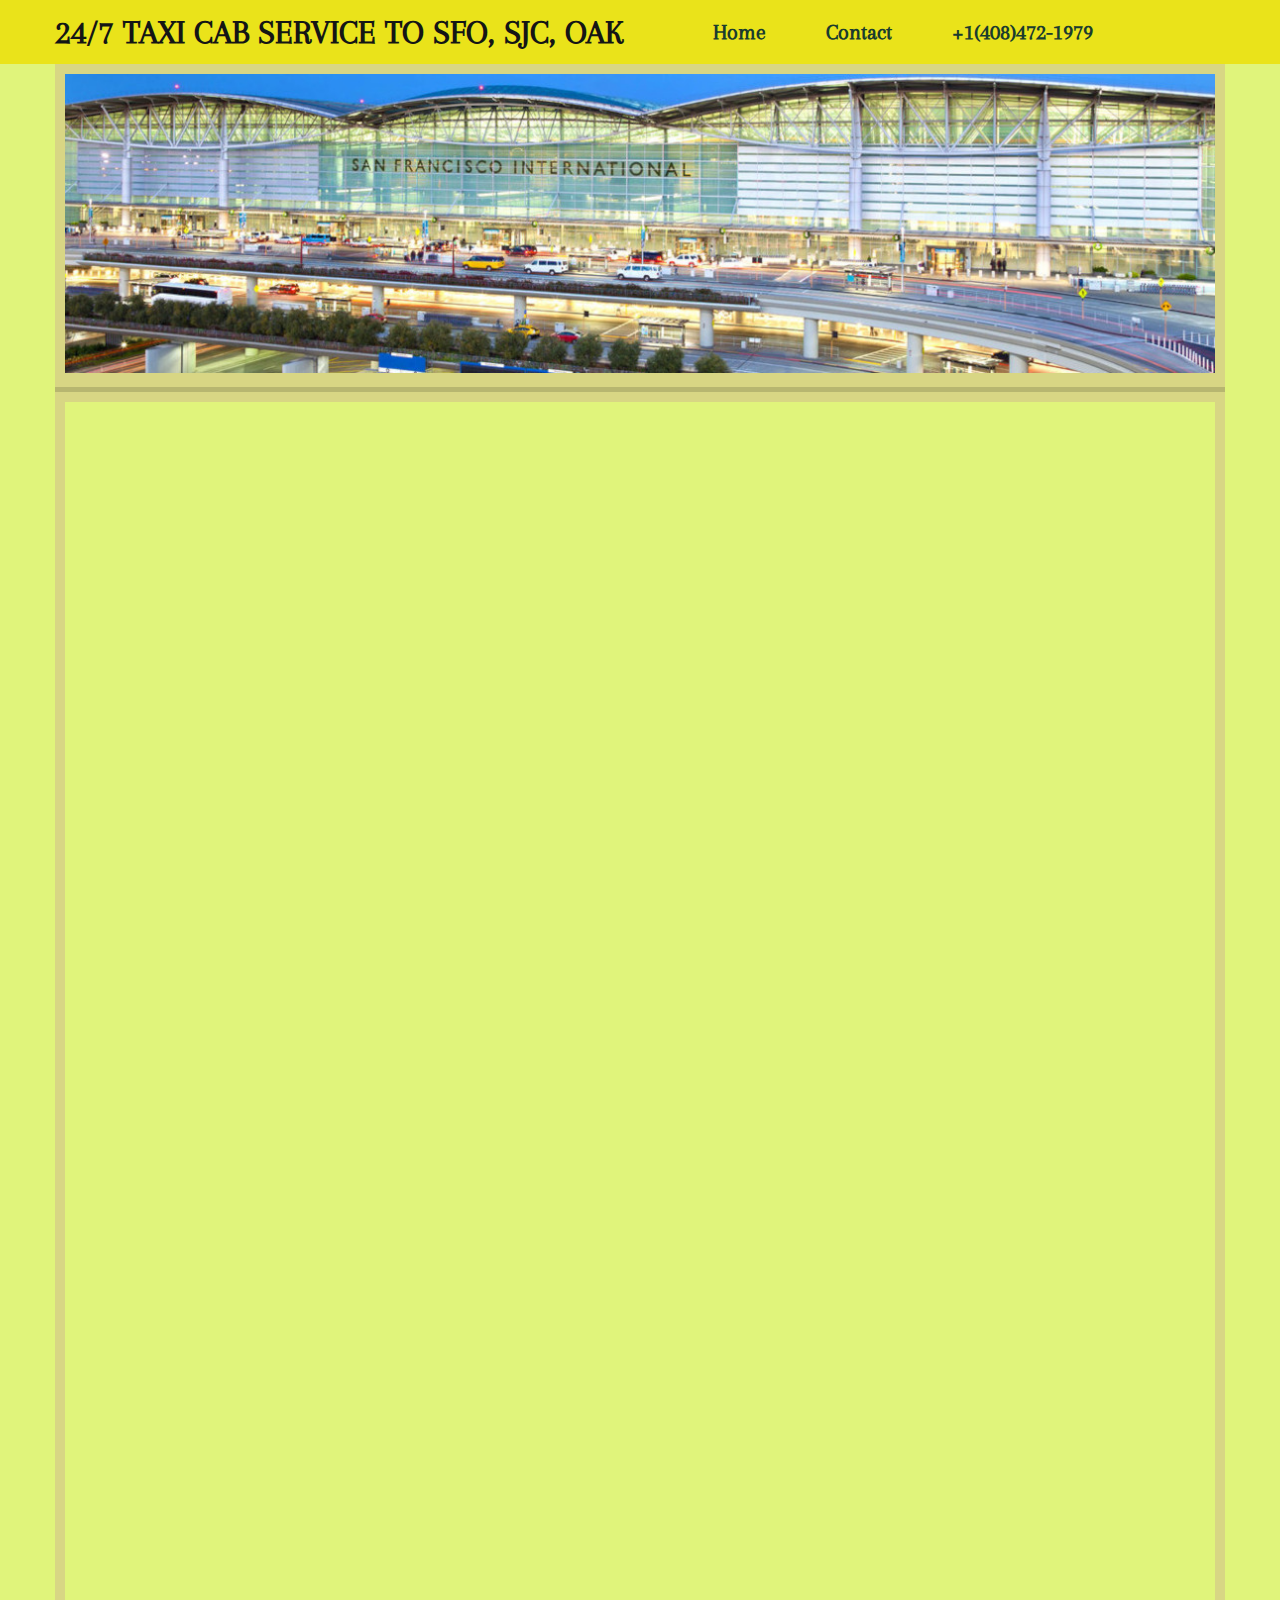
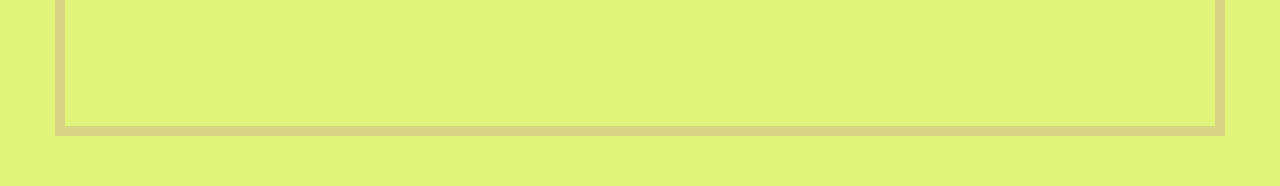
==== contact.html @ 0f36883a "Add files via upload" ====
<!DOCTYPE html>
<html>

<head>
  <meta charset="utf-8">
  <meta name="viewport" content="width=device-width">
  <title>24/7 TAXI CAB SERVICE TO SFO, SJC, OAK</title>
  <link rel="preconnect" href="https://fonts.googleapis.com">
  <link rel="preconnect" href="https://fonts.gstatic.com" crossorigin>
  <link href="https://fonts.googleapis.com/css2?family=Arapey:ital@1&display=swap" rel="stylesheet">

  <link rel="icon" href="/images/icon.ico" type="image/png">

  <link href="style.css" rel="stylesheet" type="text/css" />
</head>

<body>
  <div class="topbar">
    <nav>
      <!--div class="menu"-->
      <h1 id="title">24/7 TAXI CAB SERVICE TO SFO, SJC, OAK</h1>
      <ul id="links">

        <li>
          <a href="index.html">Home</a>
        </li>
        <li>
          <a href="contact.html">Contact</a>
        </li>
        <li><a href="tel:408-472-1979">+1(408)472-1979</a></li>
      </ul>
      <!--/div-->
    </nav>
  </div>
  <div class="container">
    <div class="img-banner">
      <img src="sfo-airport-cab-service-01.jpg">
    </div>
    <div class="content-area">
      <div class="content-background">
        <div class="contact-frame">
          <iframe
            src="https://docs.google.com/forms/d/e/1FAIpQLSdmXZqL-6tHJA0bZGivyg2mp9SifuVACV2V3ed8OBT73Bk5tw/viewform?embedded=true"
            width="640" height="1300" frameborder="0" marginheight="0" marginwidth="0">Loading…</iframe>
        </div>
        <!--div class="sidebar">
          Contact Form
        </div>
        <div class="clear"></div-->
      </div>
    </div>

  </div>

  <script src="script.js"></script>
</body>

</html>
---- style.css ----
*,
body,
html {
  margin: 0;
  padding: 0;
  list-style: none;
  text-decoration: none;
  box-sizing: border-box;

}

body,
html {
  background-color: #e0f47b;
  text-align: center;
}

body {
  font-family: 'Arapey', serif;

}

h1 {
  color: #141515;
}

div.topbar {
  background-color: #eae31a;
}

nav {
  display: flex;
  align-items: center;
  width: 1170px;
  margin: auto
}



#title {
  font-size: 34px;
}

#links {
  margin-left: 60px;
  display: flex;
  align-items: center;
}

#links>li>a {
  color: #1a3c2e;
  display: inline-block;
  padding: 20px 30px;
  font-size: 22px;
  font-style: normal;
  font-weight: bold;
}

#links>li {
  position: relative;

}

#links>li:hover>a {
  color: #0b280e;
  background-color: #e0f47b
}

#links>li:hover .dropdown {
  display: block;
}

.dropdown {
  position: absolute;
  top: 100%;
  left: 0;
  right: 0;
  z-index: 10;
  background: #b3d0b7;
  display: none;

}

.dropdown a:hover {
  display: inline-block;
  text-align: center;
  color: white;
  padding: 10px;
  width: 100%;
}

.dropdown a:hover {
  background-color: #869c86;
}

.triangle {
  width: 20px;
  height: 10px;
  background: white;
  clip-path: polygon(0 0, 100% 0, 50% 100%);
  position: absolute;
  top: 0;
  left: 50%;
  transform: translateX(-50%);
}

.img-banner {
  padding: 10px;
  background: #d8d684;
  border-bottom: 5px solid rgba(0, 0, 0, 0.15);
  box-sizing: border-box;

}

.img-banner img {
  width: 1150px;
}

.container {
  width: 1170px;
  margin: auto
}

.content-area {
  position: relative;
  background: #d8d684;
  margin-bottom: 50px;
  box-sizing: border-box;
  padding: 10px;
}

div.content-background {
  background-color: #e0f47b;
  padding: 10px;
  font-size: 18px;
  font-style: normal;
  text-align: justify !important;
}

div.content {

  float: left;
  width: 70%;
}

div.sidebar {
  width: 30%;
  float: right;
  background-color: #e0f47b;
}

.clear {
  clear: both;
}

.contact-frame {
  margin: auto;
  width: 640px;
}
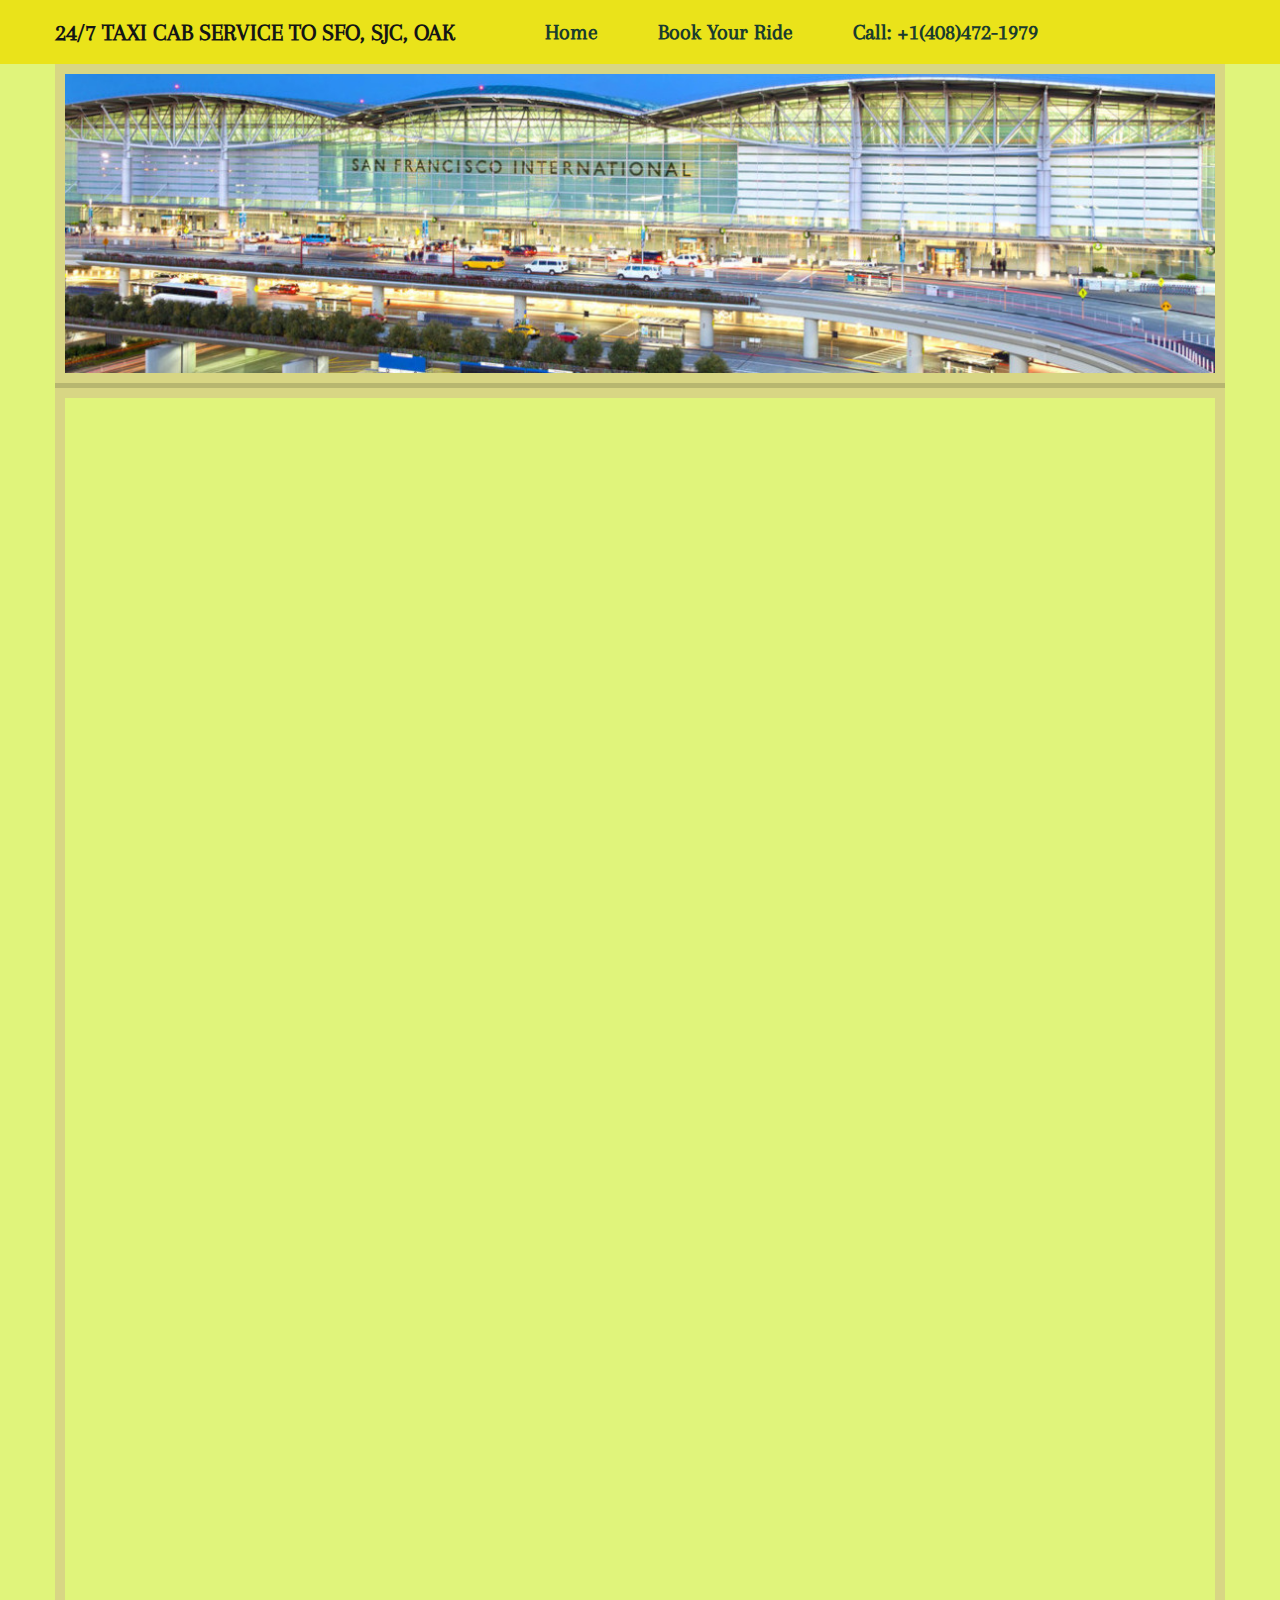
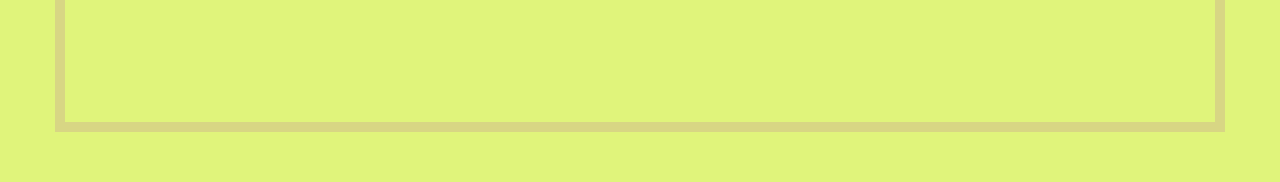
==== commit 4d3a1d42: "Update contact.html" ====
--- a/contact.html
+++ b/contact.html
@@ -25,9 +25,9 @@
           <a href="index.html">Home</a>
         </li>
         <li>
-          <a href="contact.html">Contact</a>
+          <a href="contact.html">Book Your Ride</a>
         </li>
-        <li><a href="tel:408-472-1979">+1(408)472-1979</a></li>
+        <li><a href="tel:408-472-1979">Call: +1(408)472-1979</a></li>
       </ul>
       <!--/div-->
     </nav>
@@ -55,4 +55,4 @@
   <script src="script.js"></script>
 </body>
 
-</html>+</html>
--- a/style.css
+++ b/style.css
@@ -31,14 +31,14 @@
 nav {
   display: flex;
   align-items: center;
-  width: 1170px;
+  max-width: 1170px;
   margin: auto
 }
 
 
 
 #title {
-  font-size: 34px;
+  font-size: 24px;
 }
 
 #links {
@@ -113,11 +113,12 @@
 }
 
 .img-banner img {
-  width: 1150px;
+  max-width:100%;
+  display:block;
 }
 
 .container {
-  width: 1170px;
+  max-width: 1170px;
   margin: auto
 }
 
@@ -155,5 +156,5 @@
 
 .contact-frame {
   margin: auto;
-  width: 640px;
-}+  max-width: 640px;
+}
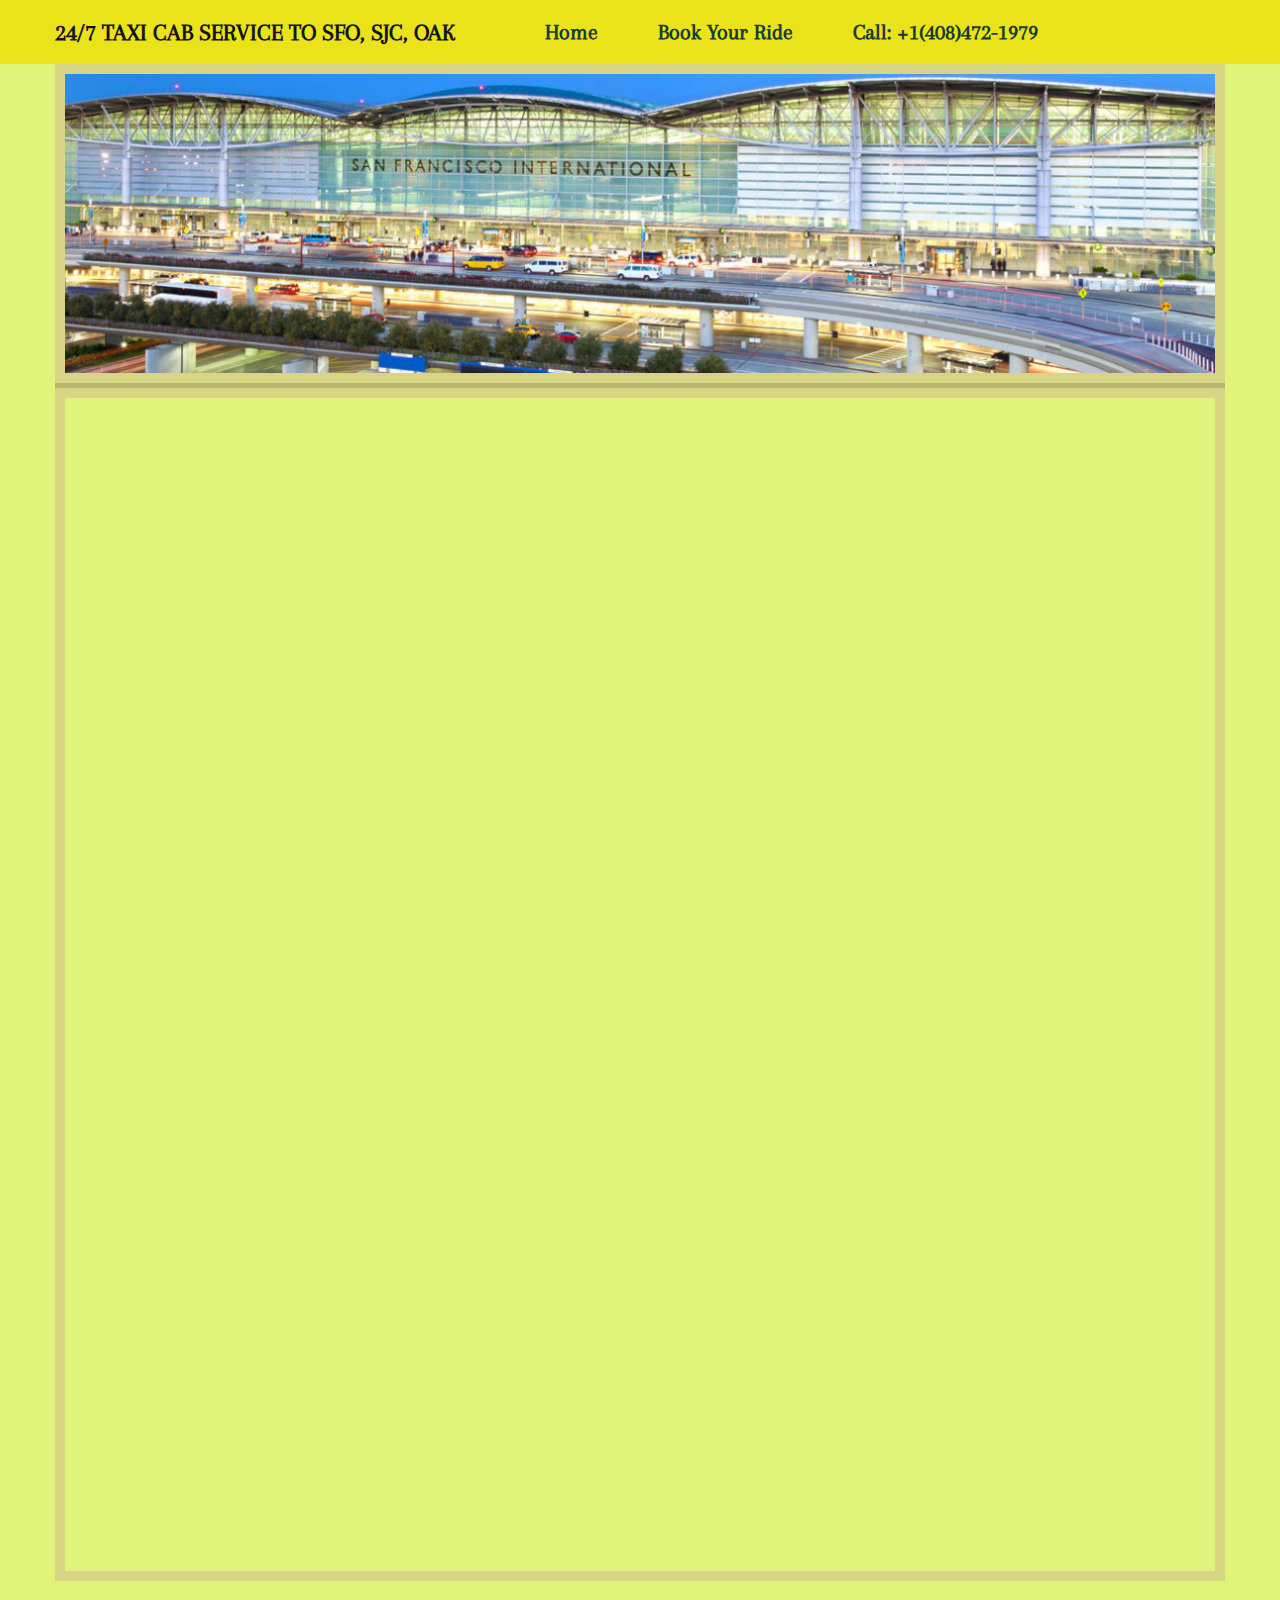
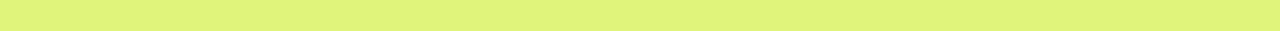
==== commit eb5490c7: "Update contact.html" ====
--- a/contact.html
+++ b/contact.html
@@ -39,9 +39,7 @@
     <div class="content-area">
       <div class="content-background">
         <div class="contact-frame">
-          <iframe
-            src="https://docs.google.com/forms/d/e/1FAIpQLSdmXZqL-6tHJA0bZGivyg2mp9SifuVACV2V3ed8OBT73Bk5tw/viewform?embedded=true"
-            width="640" height="1300" frameborder="0" marginheight="0" marginwidth="0">Loading…</iframe>
+          <iframe src="https://docs.google.com/forms/d/e/1FAIpQLSdmXZqL-6tHJA0bZGivyg2mp9SifuVACV2V3ed8OBT73Bk5tw/viewform?embedded=true" width="500" height="1149" frameborder="0" marginheight="0" marginwidth="0">Loading…</iframe>
         </div>
         <!--div class="sidebar">
           Contact Form
--- a/style.css
+++ b/style.css
@@ -92,7 +92,12 @@
 .dropdown a:hover {
   background-color: #869c86;
 }
-
+@media(max-width:1024px){
+  nav{display:block}
+  #title{font-size:20px}
+  #links{margin:0 10px;}
+  #links>li>a{padding: 20px 30px; font-size:18px}
+}
 .triangle {
   width: 20px;
   height: 10px;
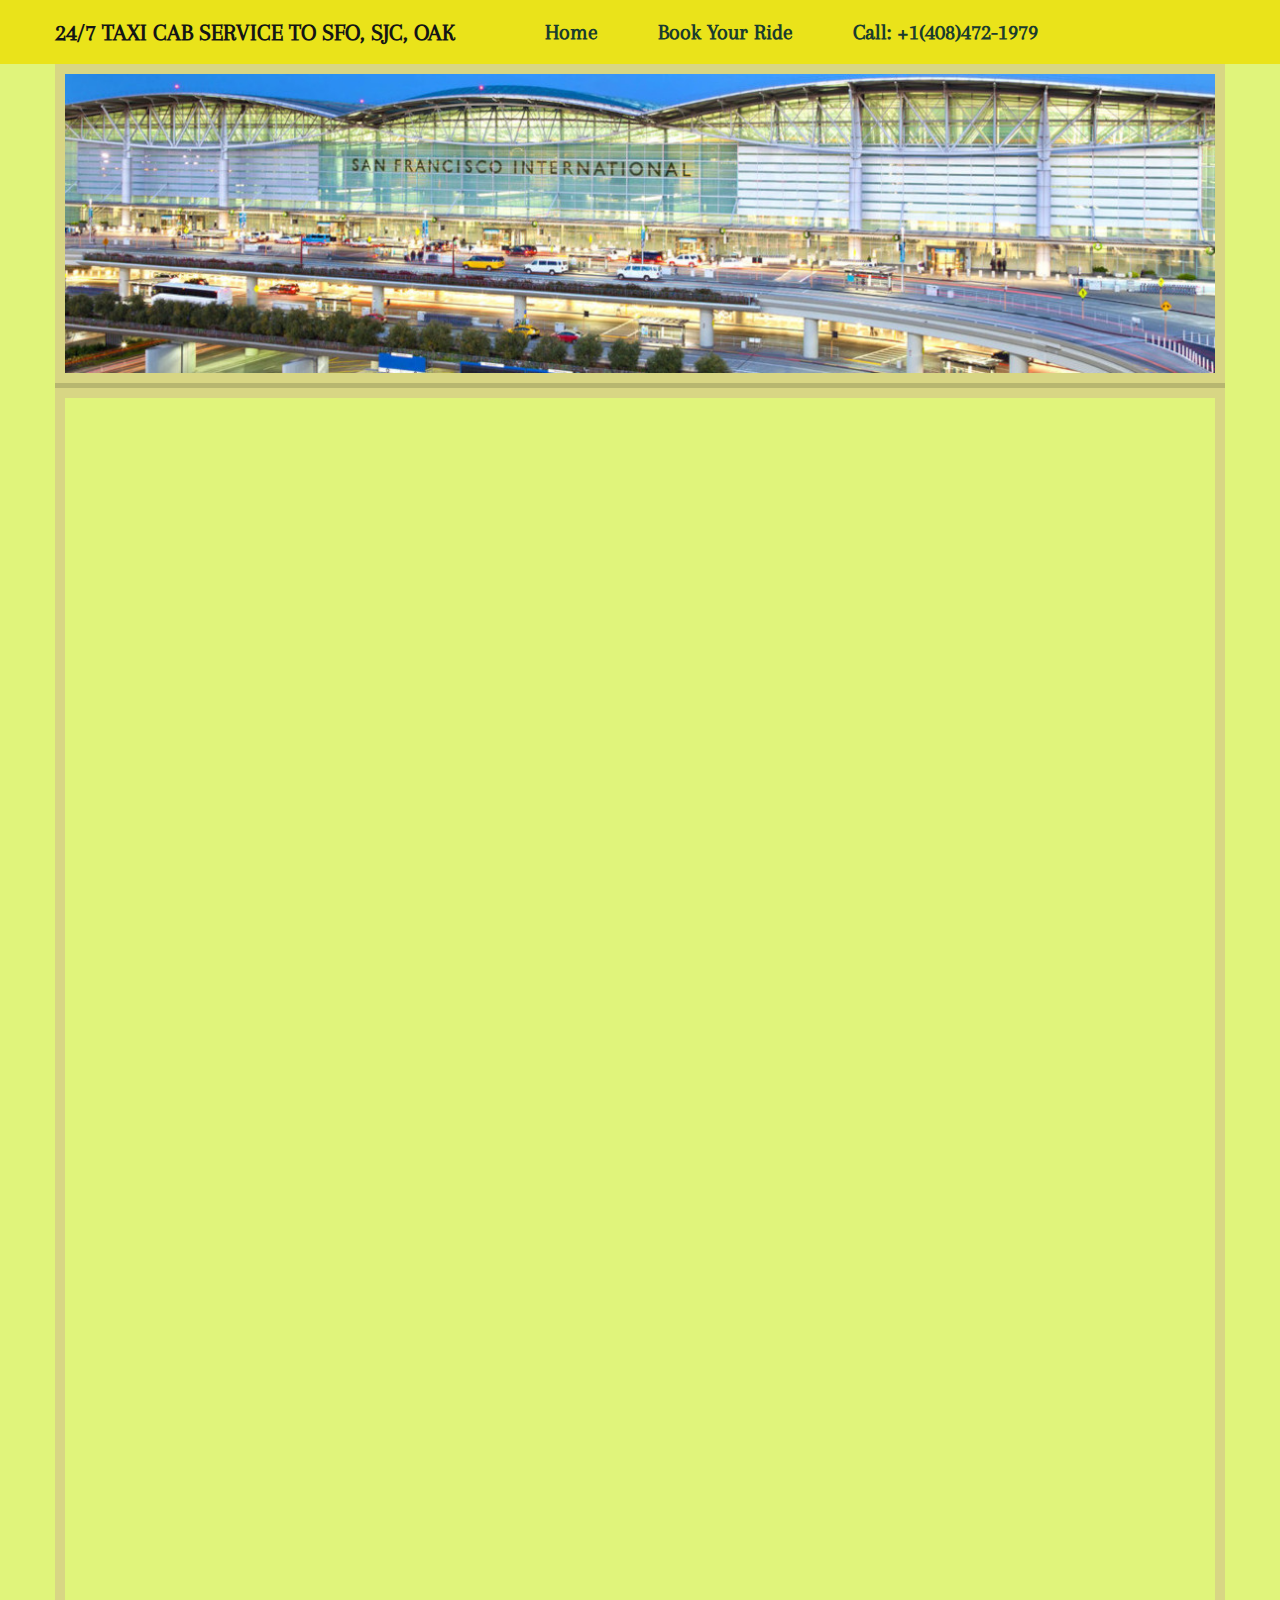
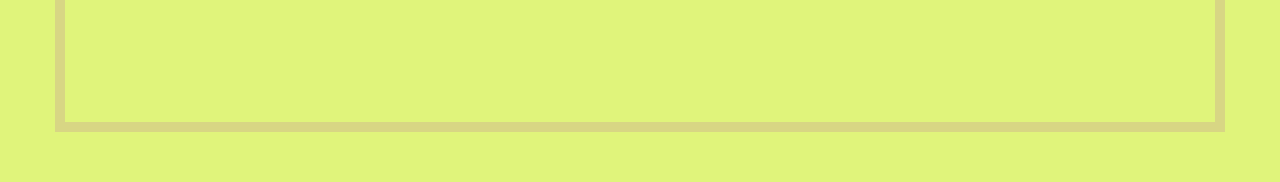
==== commit 7b3cd281: "Update contact.html" ====
--- a/contact.html
+++ b/contact.html
@@ -39,7 +39,7 @@
     <div class="content-area">
       <div class="content-background">
         <div class="contact-frame">
-          <iframe src="https://docs.google.com/forms/d/e/1FAIpQLSdmXZqL-6tHJA0bZGivyg2mp9SifuVACV2V3ed8OBT73Bk5tw/viewform?embedded=true" width="500" height="1149" frameborder="0" marginheight="0" marginwidth="0">Loading…</iframe>
+          <iframe src="https://docs.google.com/forms/d/e/1FAIpQLSdmXZqL-6tHJA0bZGivyg2mp9SifuVACV2V3ed8OBT73Bk5tw/viewform?embedded=true" width="500" height="1300" frameborder="0" marginheight="0" marginwidth="0">Loading…</iframe>
         </div>
         <!--div class="sidebar">
           Contact Form
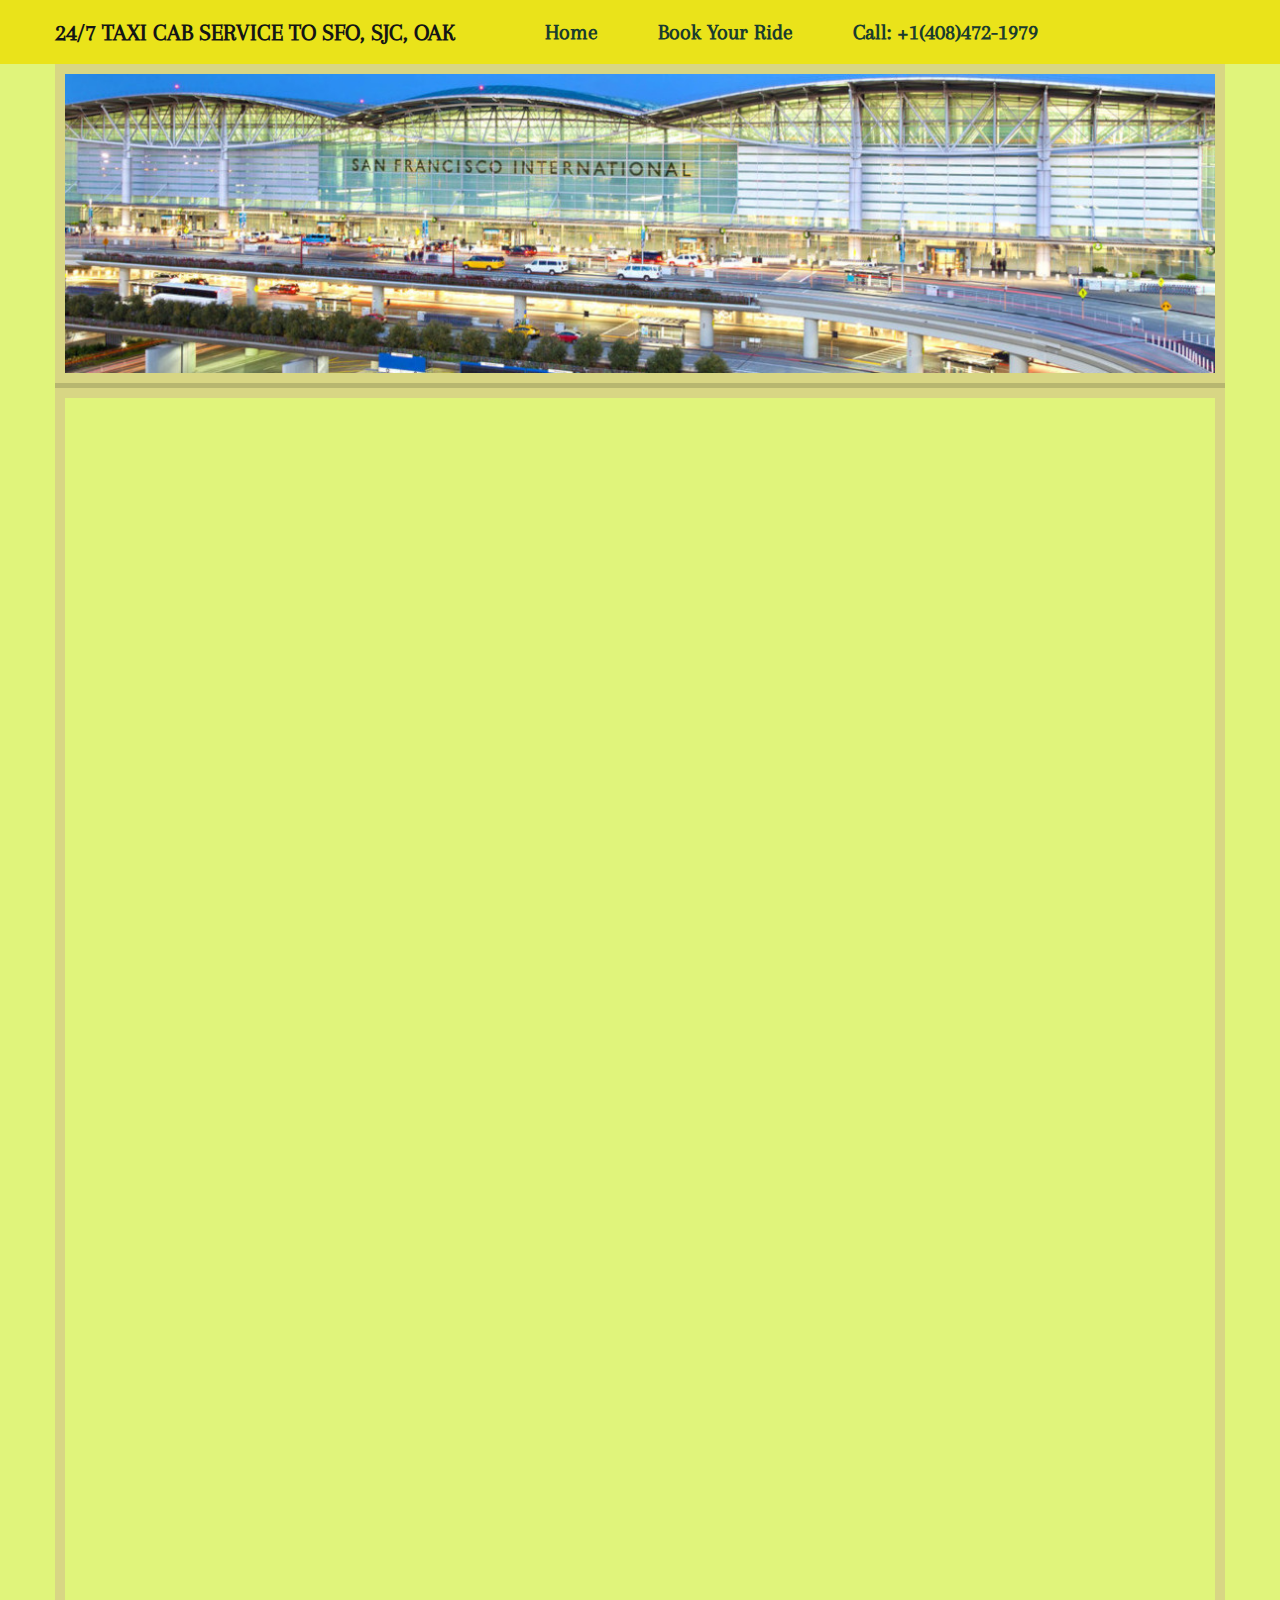
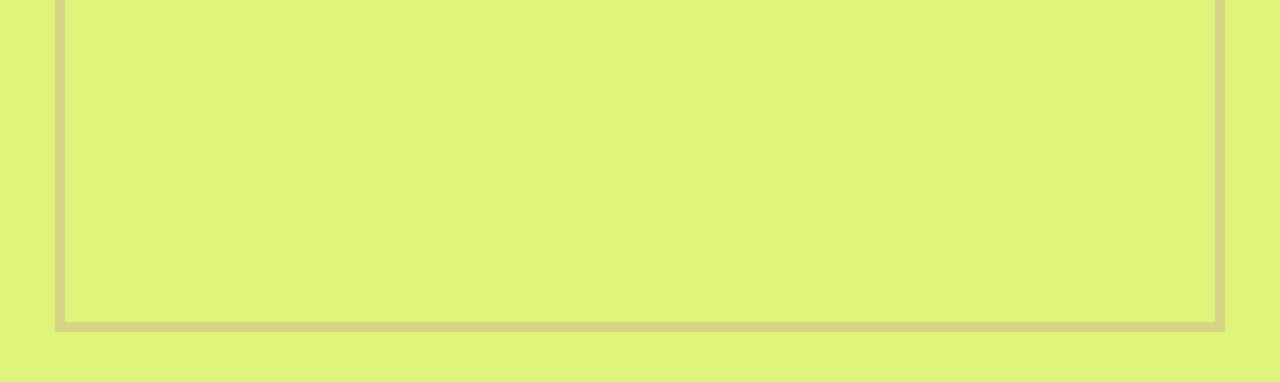
==== commit 01dd47e4: "Update contact.html" ====
--- a/contact.html
+++ b/contact.html
@@ -39,7 +39,7 @@
     <div class="content-area">
       <div class="content-background">
         <div class="contact-frame">
-          <iframe src="https://docs.google.com/forms/d/e/1FAIpQLSdmXZqL-6tHJA0bZGivyg2mp9SifuVACV2V3ed8OBT73Bk5tw/viewform?embedded=true" width="500" height="1300" frameborder="0" marginheight="0" marginwidth="0">Loading…</iframe>
+          <iframe src="https://docs.google.com/forms/d/e/1FAIpQLSdmXZqL-6tHJA0bZGivyg2mp9SifuVACV2V3ed8OBT73Bk5tw/viewform?embedded=true" width="500" height="1500" frameborder="0" marginheight="0" marginwidth="0">Loading…</iframe>
         </div>
         <!--div class="sidebar">
           Contact Form
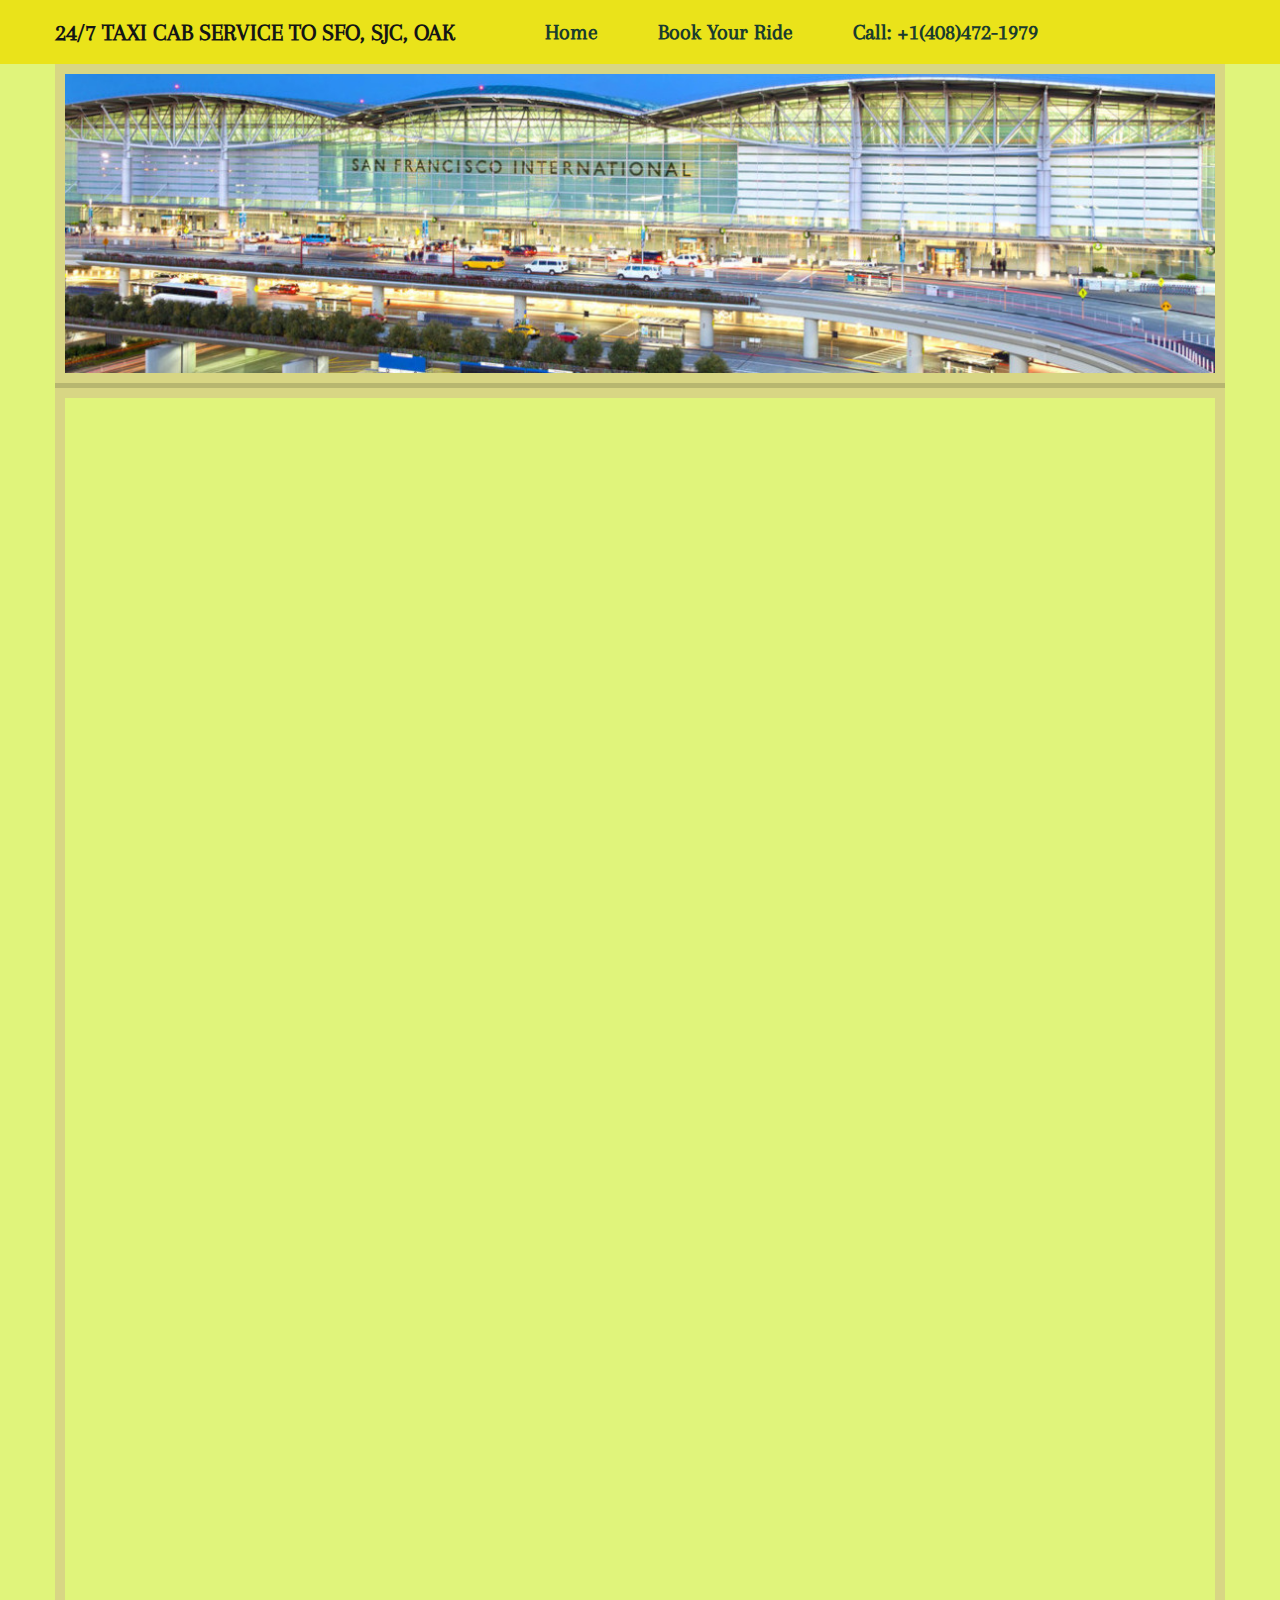
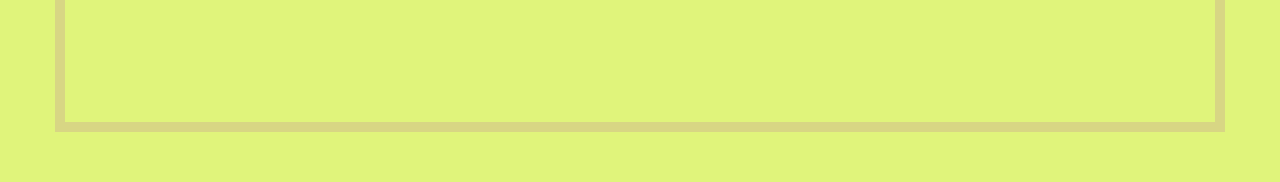
==== commit 1bd0d267: "Update contact.html" ====
--- a/contact.html
+++ b/contact.html
@@ -39,7 +39,7 @@
     <div class="content-area">
       <div class="content-background">
         <div class="contact-frame">
-          <iframe src="https://docs.google.com/forms/d/e/1FAIpQLSdmXZqL-6tHJA0bZGivyg2mp9SifuVACV2V3ed8OBT73Bk5tw/viewform?embedded=true" width="500" height="1500" frameborder="0" marginheight="0" marginwidth="0">Loading…</iframe>
+          <iframe src="https://docs.google.com/forms/d/e/1FAIpQLSdmXZqL-6tHJA0bZGivyg2mp9SifuVACV2V3ed8OBT73Bk5tw/viewform?embedded=true" width="500" height="1300" frameborder="0" marginheight="0" marginwidth="0">Loading…</iframe>
         </div>
         <!--div class="sidebar">
           Contact Form
